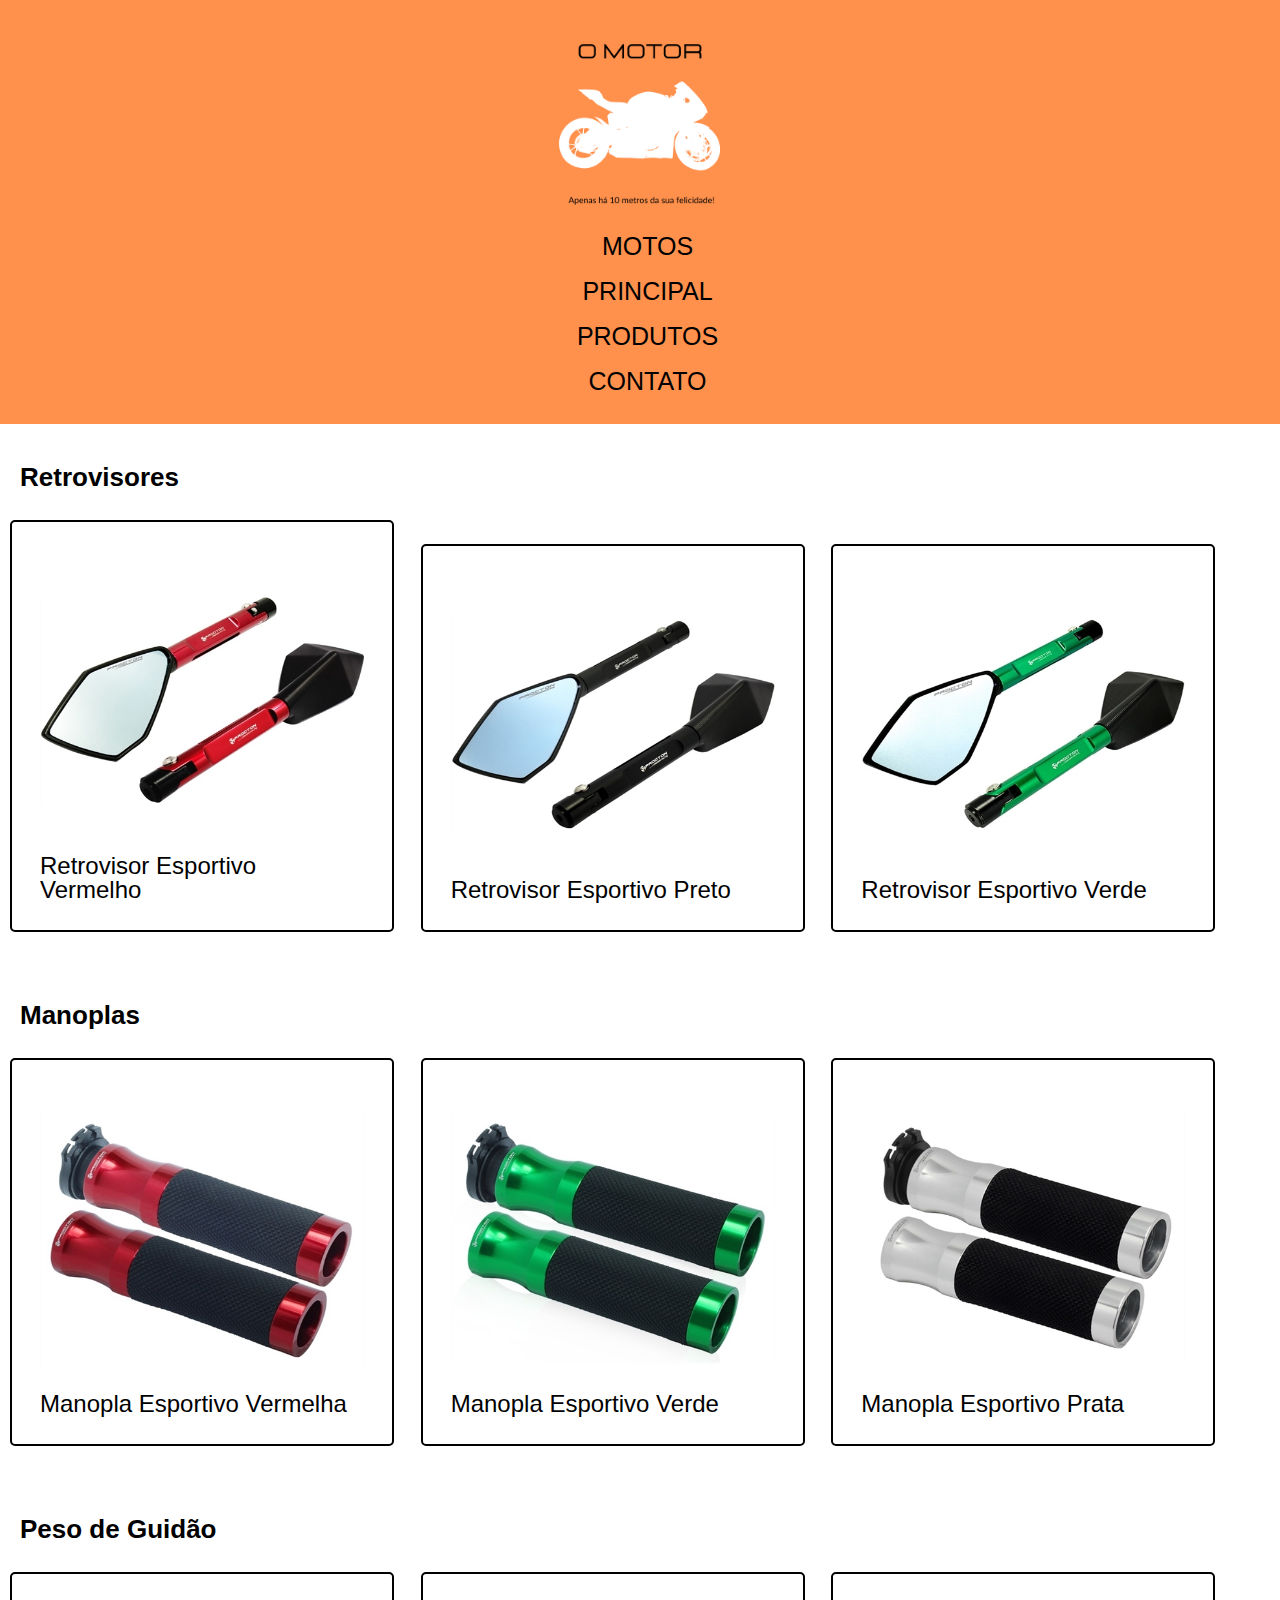
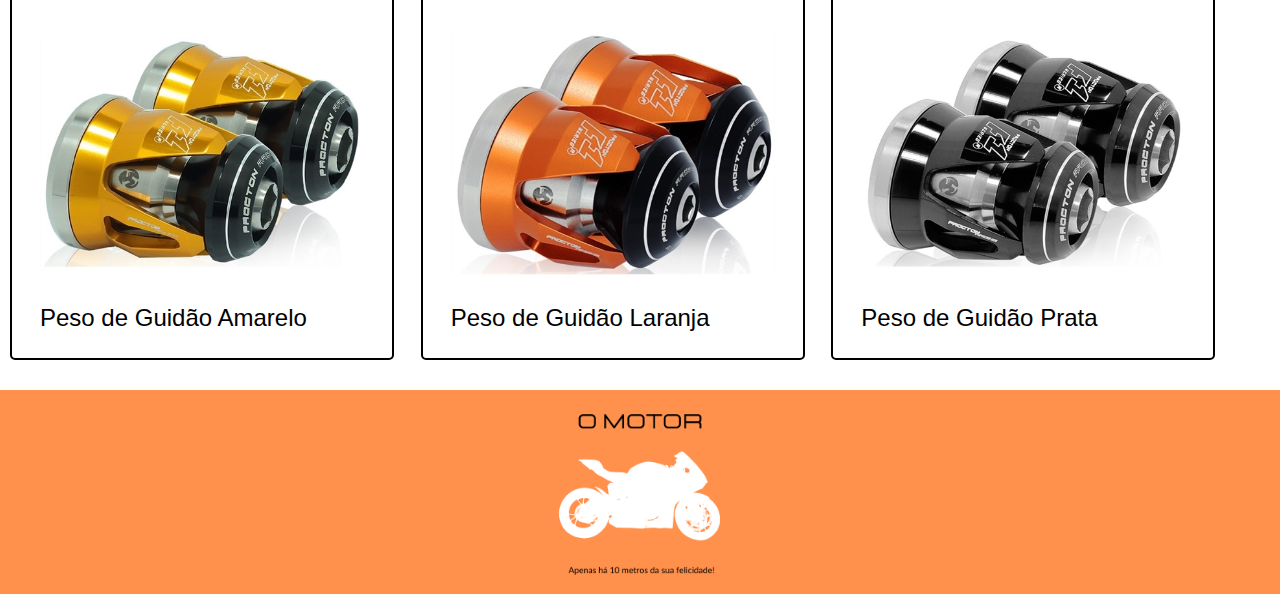
==== pecas.html @ 64445d66 "Página O Motor finalizada" ====
<!DOCTYPE html>
<html>
    <head>
        <meta charset="UTF-8">
        <meta name="viewport" content="width=device-width">
        <title>O Motor</title>

        <link rel="stylesheet" href="css/reset.css">
        <link rel="stylesheet" href="css/style.css">
    </head>

    <body>
        <header>
            <div class="caixa">
                <h1><a href="index.html"><img src="imagens/logo.png" alt="Logo do site" class="logo"></h1></a>
                <nav>
                    <ul>
                        <li><a href="motos.html">Motos</a></li>
                        <li><a href="index.html">Principal</a></li>
                        <li><a href="produtos.html">Produtos</a></li>
                        <li><a href="contato.html">Contato</a></li>
                    </ul>
                </nav>
            </div>
        </header>

        <main>
            <ul class="peca">
                <h2 class="pecas-categoria">Retrovisores</h2>
                <li>
                    <img src="imagens/retrovisorVermelho.jpg">
                    <p>Retrovisor Esportivo Vermelho</p>
                </li>
                <li>
                    <img src="imagens/retrovisorPreto.jpg">
                    <p>Retrovisor Esportivo Preto</p>
                </li>
                <li>
                    <img src="imagens/retrovisorVerde.jpg">
                    <p>Retrovisor Esportivo Verde</p>
                </li>
            </ul>
            <ul class="peca">
                <h2 class="pecas-categoria">Manoplas</h2>
                <li>
                    <img src="imagens/manoplaVermelha.jpg">
                    <p>Manopla Esportivo Vermelha</p>
                </li>
                <li>
                    <img src="imagens/manoplaVerde.jpg">
                    <p>Manopla Esportivo Verde</p>
                </li>
                <li>
                    <img src="imagens/manoplaPrata.jpg">
                    <p>Manopla Esportivo Prata</p>
                </li>
            </ul>
            <ul class="peca">
                <h2 class="pecas-categoria">Peso de Guidão</h2>
                <li>
                    <img src="imagens/pesoGuidaoAmarelo.jpg">
                    <p>Peso de Guidão Amarelo</p>
                </li>
                <li>
                    <img src="imagens/pesoGuidaoLaranja.jpg">
                    <p>Peso de Guidão Laranja</p>
                    </li>
                <li>
                    <img src="imagens/pesoGuidaoPrata.jpg">
                    <p>Peso de Guidão Prata</p>
                </li>
            </ul>
        </main>

        <footer>
            <div class="conteudo-rodape">
                <a href="index.html"><img src="imagens/logo.png" alt="Logo do site" class="logo"></a>
            </div>
        </footer>
    </body>
</html>
---- css/style.css ----
body {
    font-family: Arial, Helvetica, sans-serif;
    font-size: 18px;
}

header {
    background: #FF914D;
    padding: 20px 0;
}

.caixa {
    position: relative;
    width: 940px;
    margin: 0 auto;
}

.logo {
    height: 200px;
    cursor: pointer;
}

nav {
    position: absolute;
    top: 150px;
    right: 0;
}

nav li {
    display: inline;
    margin: 0 0 0 15px;
    font-weight: lighter;
}

nav li {
    text-transform: uppercase;
}

nav a {
    color: #000000;
    font-size: 25px;
    text-decoration: none;
}

nav a:hover {
    color: #FFFFFF;
    text-decoration: line-through;
}

.banner {
    height: 700px;
    width: 100%;
}

.sobre {
    width: 940px;
    margin: 0 auto;
}

.imagem-sobre {
    margin: 30px 160px;
    width: 640px;
}

.imagem-sobre:hover {
    opacity: 1;
    border: 1mm ridge #FF914D;
    border-radius: 5px;
}

.titulo {
    text-align: center;
    margin: 30px 0;
    font-weight: bold;
}

.beneficios {
    width: 940px;
    margin: 0 auto;
    padding: 0 0 0 10px;
}

.conteudo-beneficios {
    width: 977px;
    margin: 0 auto;
}

.lista-beneficios {
    width: 40%;
    display: inline-block;
    vertical-align: top;
}

.imagem-beneficios {
    width: 56%;
    opacity: 0.8;
}

.imagem-beneficios:hover {
   opacity: 1;
   border: 1mm ridge #FF914D;
   border-radius: 5px;
}

.conteudo-beneficios:nth-child(n) {
   font-style: italic;
}

.lista-beneficios {
    width: 250px;
    display: inline-block;
    vertical-align: top;
}

.item {
    line-height: 1.5;
}

.localizacao {
    width: 940px;
    margin: 0 auto;
}

.mapa {
    width: 800px;
    padding: 30px 0;
    margin: 0 auto;
}

.nossasMotos {
    width: 940px;
    margin: 0 auto;
}

.video {
    cursor: pointer;
    width: 800px;
    padding: 30px 0;
    margin: 0 auto;
}

footer {
    text-align: center;
    background: #FF914D;
}

/* CSS da página Motos */
.motosDisponiveis {
   margin-bottom: 130px;
}

.moto {
    padding: 50px 10px;
}

.moto h3 {
    text-align: center;
}

.titulo-moto {
    margin: 40px 0 40px 120px;
    font-weight: bold;
}

.subtitulo-descricao {
    margin-bottom: 15px;
}

.moto img {
    float: left;
    height: 400px;
    width: 50%;
    margin-right: 60px;
    margin-left: 30px;
    border: 2px solid #ff8c00;
    border-radius: 5px;
}

.moto img:hover {
    transform: scale(1.1);
}

.botaoComprar {
    margin: 30px 150px;
    width: 260px;
    padding: 15px 0;
    background: #FF914D;
    color: #FFFFFF;
    font-weight: bold;
    font-size: 20px;
    cursor: pointer;
    transition-delay: 0.1s;
    border-radius: 5px;
}

.botaoComprar:hover {
    transform: scale(1.1);
    background: #ff8c00;
}

/* CSS da página Peças */
.peca {
    width: 940px;
    margin: 0 auto;
}

.pecas-categoria {
    font-weight: bold;
    margin: 40px 0 0 20px;
    font-size: 26px;
}

.peca li {
    display: inline-block;
    width: 28%;
    padding: 16px 8px;
    border: 2px solid black;
    border-radius: 5px;
    box-sizing: border-box;
    margin: 40px 20px;
}

.peca li:hover {
    transform: scale(1.1);
    cursor: pointer;
}

.peca li:active {
    border-color: #FF4500;
}

.peca img {
    height: 300px;
    width: 100%;
}

.peca ul li p {
    text-align: center;
}

/* CSS da página de Produtos */

.produto  {
    width: 940px;
    margin: 0 auto;
}

.produto li {
    display: inline-block;
    width: 28%;
    padding: 16px 14px;
    border: 2px solid black;
    border-radius: 5px;
    box-sizing: border-box;
    margin: 40px 20px;
    opacity: 0.7;
}

.produto li:hover {
    transform: scale(1.1);
    border-color: #FF8C00;
    opacity: 1;
}

.produto-categoria {
    font-weight: bold;
    margin: 40px 0 0 20px;
    font-size: 26px;
}

.produto img {
    height: 300px;
    width: 100%;
}

/* CSS da página Contato */
form {
    padding: 30px;
}

form label, form legend {
    display: block;
    font-size: 18px;
    margin: 20px 0;
}

.inputTexto {
    display: block;
    padding: 10px 25px;
    width: 40%;
    margin: 20px 0;
    border-radius: 5px;
    font-size: 18px;
    opacity: 0.8;
}

.inputTexto:focus {
    opacity: 1;
}

form img {
    float: right;
    height: 400px;
    width: 38%;
    margin: 20px 10px;
    border-radius: 5px;
    cursor: not-allowed;
}

select {
    padding: 10px 25px;
    font-size: 18px;
    opacity: 0.8;
}

select:focus {
    opacity: 1;
}

.botaoMensagem {
    margin: 30px 50px;
    padding: 15px 80px;
    font-size: 18px;
    background: #FF4500;
    color: #FFFFFF;
    border-radius: 5px;
    font-weight: bold;
    transition: 3s;
}

.botaoMensagem:hover {
    cursor: pointer;
    transform: scale(1.1);
    background: #FFD700;
}

@media screen and (max-width: 767px) {
   .caixa, .sobre, .imagem-sobre, .beneficios, .conteudo-beneficios, .localizacao, .mapa, .nossasMotos, .video {
       width: auto;
    } 

    .caixa {
        text-align: center;
    }

    .sobre {
        text-align: center;
        line-height: 1.3;
        padding: 20px 10px;
    }

    nav {
        position: static;
    }

    nav li {
        display: block;
        text-align: center;
        padding: 10px 4px;
    }

    .banner {
        height: 300px;
        width: 100%;
    }

    .imagem-sobre {
        margin: 20px 0;
        height: 200px;
        width: 90%;
    }

    .conteudo-beneficios {
        text-align: center;
        line-height: 1.3;
    }

    .imagem-beneficios {
        margin: 20px 0;
        width: 90%;
    }

    .localizacao {
        text-align: center;
        line-height: 1.3;
        padding: 0 10px;
    }

    .mapa iframe {
        height: 200px;
    }

    .nossasMotos {
        text-align: center;
        padding: 0 10px;
    }

    .video iframe {
        height: 200px;
    }

    /* Responsividade da página Motos */
    .motosDisponiveis, .moto {
        width: auto;
        margin: 20px 0;
    }

    .moto {
        display: block;
        padding: 4px 10px;
        width: auto;
        text-align: center;
    }

    .moto img {
        height: 232px;
        width: 90%;
        margin-bottom: 30px;
    }

    .moto p {
        text-align: center;
        line-height: 1.3;
    }

    .titulo-moto {
        margin: 17px 30px;
    }

    .botaoComprar {
        width: 70%;
        margin: 20px 0;
    }

    /* CSS da página Peças */
    .peca {
        width: auto;
    }

    .pecas-categoria {
        text-align: center;
        margin: 30px 0;
    }

    .peca li {
        display: block;
        width: 87%;
        margin: 30px auto;
    }

    /* Responsividade página Produtos */

    .produto {
        width: auto;
    }

    .produto-categoria {
        text-align: center;
        margin: 30px 0;
    }

    .produto li {
        display: block;
        width: 87%;
        margin: 30px auto;
    }

    /* CSS da página de Contato */
    .inputTexto {
        display: block;
        width: 70%;
    }

    form img {
        display: none;
    }

    .botaoMensagem {
        margin: 20px;
        padding: 15px;
    }
}

@media screen and (min-width: 768px) and (max-width: 1280px){
    body {
        font-size: 24px;
    }
    
    .caixa, .sobre, .imagem-sobre, .beneficios, .conteudo-beneficios, .localizacao, .mapa, .nossasMotos, .video {
        width: auto;
     } 
 
     .caixa {
        text-align: center;
     }

     .banner {
        height: 400px;
     }
 
     .sobre {
        text-align: center;
        line-height: 1.3;
        padding: 10px 18px;
     }
 
     nav {
         position: static;
     }
 
     nav li {
         display: block;
         text-align: center;
         padding: 10px 4px;
     }
 
     .banner {
         height: 450px;
         width: 100%;
     }
 
     .imagem-sobre {
         margin: 20px 0;
         height: 300px;
         width: 90%;
     }

     .conteudo-beneficios {
        padding: 10px 45px;
     }

     .lista-beneficios {
         width: 260px;
     }

     .imagem-beneficios {
        width: 59%;
     }
 
     .localizacao {
         text-align: center;
         line-height: 1.3;
     }
 
     .mapa iframe {
         height: 400px;
     }
 
     .nossasMotos {
        text-align: center;
        padding: 10px 18px;
     }

     /* Responsividade da página Motos */
     .motosDisponiveis, .moto {
        width: auto;
        margin: 20px 0;
    }

    .moto {
        display: block;
        padding: 10px 18px;
        width: auto;
        text-align: center;
    }

    .moto img {
        height: 400px;
        width: 90%;
        margin-bottom: 30px;
    }

    .moto p {
        text-align: center;
        line-height: 1.3;
    }

    .titulo-moto {
        margin: 17px 30px;
    }

    .botaoComprar {
        width: 40%;
        margin: 20px 0;
        font-size: 24px;
    }

     /* CSS da página Peças */
    .peca {
        width: auto;
    }

    .peca li {
        display: inline-block;
        width: 30%;
        margin: 30px 10px;
        padding: 28px;
    }

    /* Responsividade página Produtos */

    .produto {
        width: auto;
    }

    .produto-categoria {
        margin: 30px 0;
    }

    .produto li {
        display: inline-block;
        width: 30%;
        margin: 30px 10px;
        padding: 22px;
    }

    /* CSS da página de Contato */

    form img {
        height: 300px;
        width: 43%;
    }
}
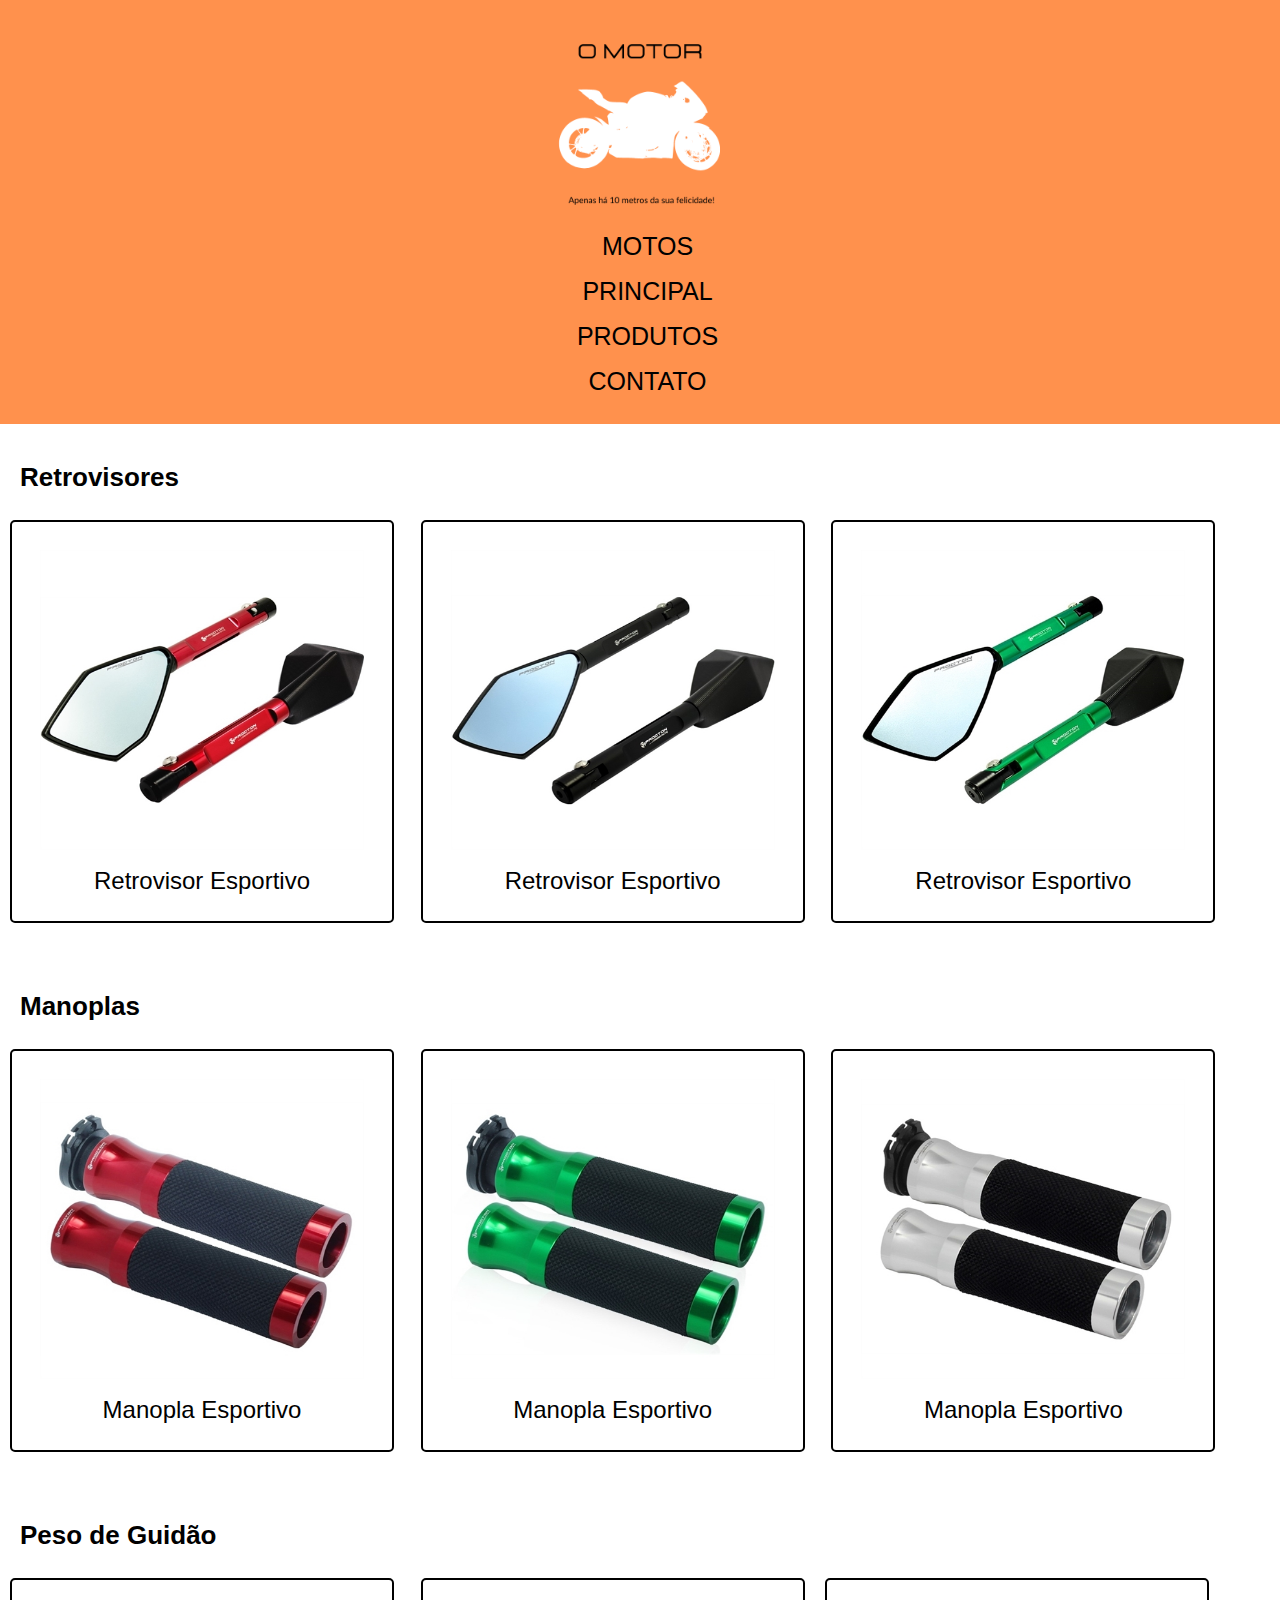
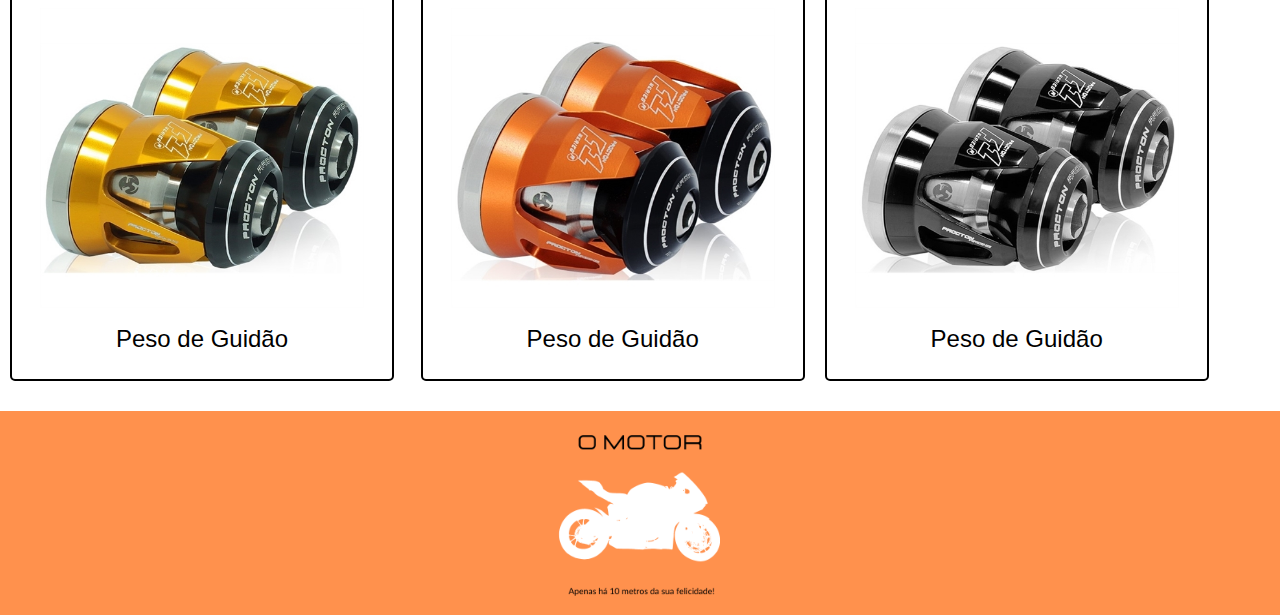
==== commit 6d2a2d16: "Alterações nos nomes dos produtos e peças e criação da classe peca-descricao e produto-descricao" ====
--- a/pecas.html
+++ b/pecas.html
@@ -29,45 +29,44 @@
                 <h2 class="pecas-categoria">Retrovisores</h2>
                 <li>
                     <img src="imagens/retrovisorVermelho.jpg">
-                    <p>Retrovisor Esportivo Vermelho</p>
+                    <p class="peca-descricao">Retrovisor Esportivo</p>
                 </li>
                 <li>
                     <img src="imagens/retrovisorPreto.jpg">
-                    <p>Retrovisor Esportivo Preto</p>
+                    <p class="peca-descricao">Retrovisor Esportivo</p>
                 </li>
                 <li>
                     <img src="imagens/retrovisorVerde.jpg">
-                    <p>Retrovisor Esportivo Verde</p>
+                    <p class="peca-descricao">Retrovisor Esportivo</p>
                 </li>
             </ul>
             <ul class="peca">
                 <h2 class="pecas-categoria">Manoplas</h2>
                 <li>
                     <img src="imagens/manoplaVermelha.jpg">
-                    <p>Manopla Esportivo Vermelha</p>
+                    <p class="peca-descricao">Manopla Esportivo</p>
                 </li>
                 <li>
                     <img src="imagens/manoplaVerde.jpg">
-                    <p>Manopla Esportivo Verde</p>
+                    <p class="peca-descricao">Manopla Esportivo</p>
                 </li>
                 <li>
                     <img src="imagens/manoplaPrata.jpg">
-                    <p>Manopla Esportivo Prata</p>
+                    <p class="peca-descricao">Manopla Esportivo</p>
                 </li>
             </ul>
             <ul class="peca">
                 <h2 class="pecas-categoria">Peso de Guidão</h2>
                 <li>
                     <img src="imagens/pesoGuidaoAmarelo.jpg">
-                    <p>Peso de Guidão Amarelo</p>
+                    <p class="peca-descricao">Peso de Guidão</p>
                 </li>
                 <li>
                     <img src="imagens/pesoGuidaoLaranja.jpg">
-                    <p>Peso de Guidão Laranja</p>
-                    </li>
+                    <p class="peca-descricao">Peso de Guidão</p>
                 <li>
                     <img src="imagens/pesoGuidaoPrata.jpg">
-                    <p>Peso de Guidão Prata</p>
+                    <p class="peca-descricao">Peso de Guidão</p>
                 </li>
             </ul>
         </main>
--- a/css/style.css
+++ b/css/style.css
@@ -217,6 +217,7 @@
     border-radius: 5px;
     box-sizing: border-box;
     margin: 40px 20px;
+    text-align: center;
 }
 
 .peca li:hover {
@@ -235,6 +236,10 @@
 
 .peca ul li p {
     text-align: center;
+}
+
+.peca-descricao {
+    margin-top: 15px;
 }
 
 /* CSS da página de Produtos */
@@ -253,6 +258,7 @@
     box-sizing: border-box;
     margin: 40px 20px;
     opacity: 0.7;
+    text-align: center;
 }
 
 .produto li:hover {
@@ -265,6 +271,10 @@
     font-weight: bold;
     margin: 40px 0 0 20px;
     font-size: 26px;
+}
+
+.produto-descricao {
+    margin-top: 15px;
 }
 
 .produto img {
